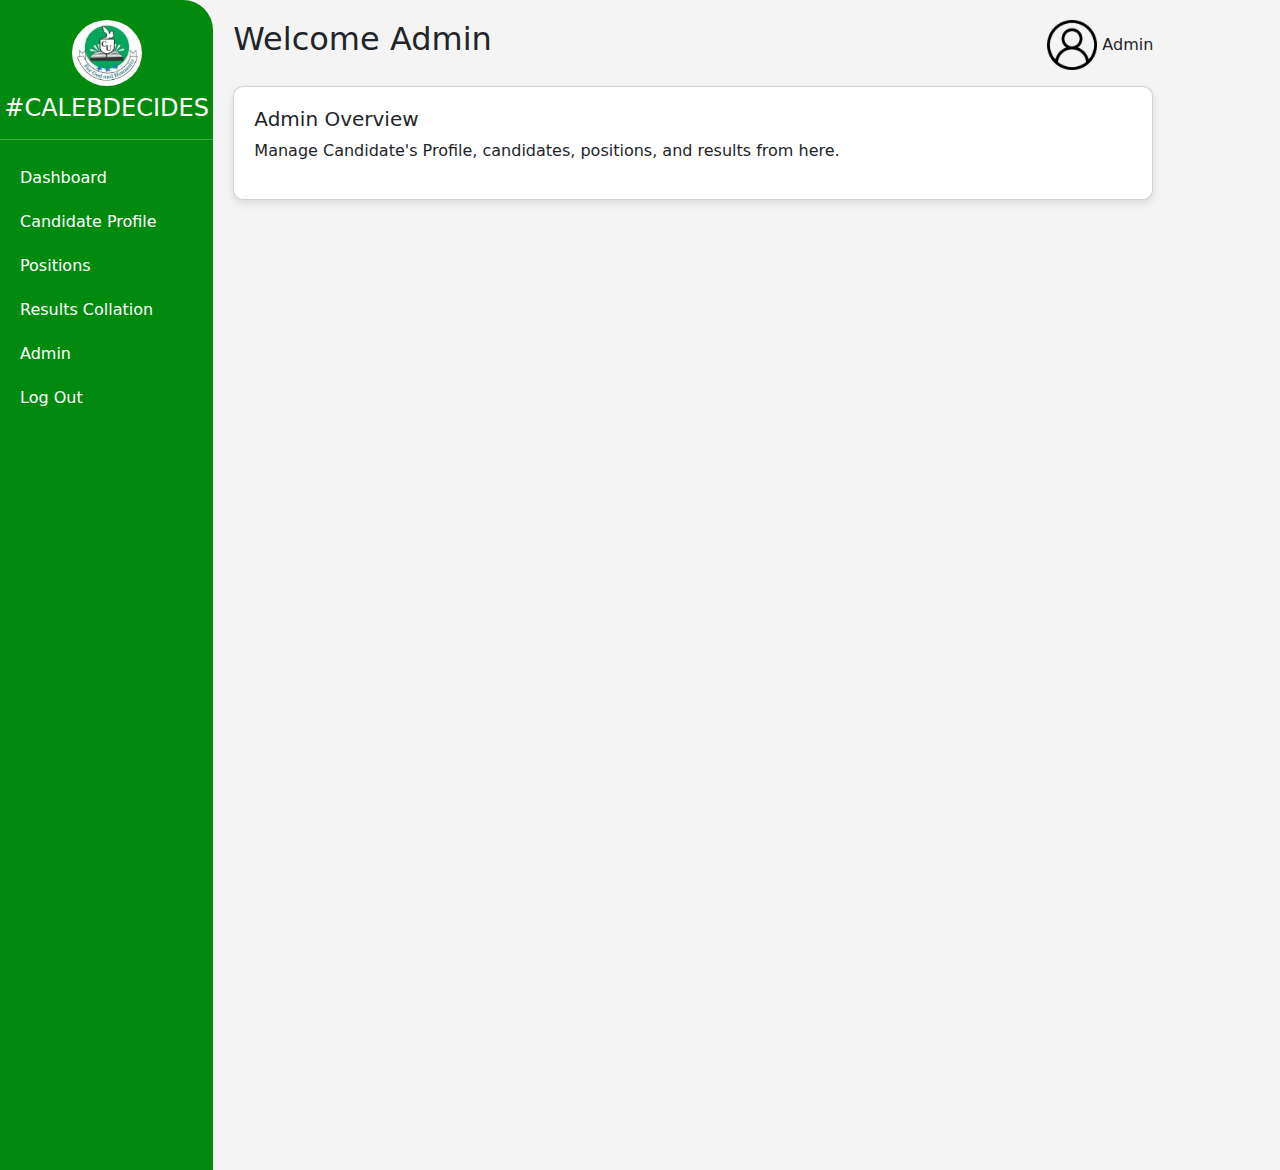
==== Voting page/Admin page/Admin.html @ 2a87386b "first commit" ====
<!DOCTYPE html>
<html lang="en">

<head>
    <meta charset="UTF-8">
    <meta name="viewport" content="width=device-width, initial-scale=1.0">
    <title>Admin Dashboard</title>
    <link rel="stylesheet" href="https://cdn.jsdelivr.net/npm/bootstrap@5.3.0/dist/css/bootstrap.min.css">
    <link rel="stylesheet" href="styles.css">
    <link rel="preconnect" href="https://fonts.googleapis.com">
    <link rel="preconnect" href="https://fonts.gstatic.com" crossorigin>
    <link href="https://fonts.googleapis.com/css2?family=Josefin+Sans:ital,wght@0,100..700;1,100..700&display=swap"
        rel="stylesheet">

    <style>
        body {
            background-color: #f4f4f4;
        }

        .sidebar {
            height: 130vh;
            background-color: #028A0F;
            padding-top: 20px;
            color: white;
            border-top-right-radius: 30px;
        }

        .sidebar a {
            color: white;
            text-decoration: none;
            display: block;
            padding: 10px 20px;
        }

        .sidebar a:hover {
            background-color: #026B0C;
        }

        .content {
            padding: 20px;
        }

        .card {
            border-radius: 10px;
            box-shadow: 0 4px 8px rgba(0, 0, 0, 0.1);
            background: #ffffff;
            padding: 20px;
        }

        .manifesto-speech {
            font-size: 15px;
            color: #FFC107;
        }

        .voteBox {
            width: 100px;
        }

        input[type="number"]::-webkit-inner-spin-button,
        input[type="number"]::-webkit-outer-spin-button {
            -webkit-appearance: none;
            margin: 0;
        }

        .cand-info {
            font-family: "Josefin Sans", sans-serif;
            font-optical-sizing: auto;
            font-style: normal;
        }
    </style>
</head>

<body>
    <div class="d-flex">
        <div class="sidebar col-md-2 ">
            <img src="/Images/Caleb.jpeg" class="mb-2 rounded-circle mx-auto d-block" width="70">
            <h4 class="text-center"> #CALEBDECIDES</h4>

            <hr>
            <a href="#dashboard" onclick="showSection('dashboard')">Dashboard</a>
            
            <a href="#candidatesProfile" onclick="showSection('candidatesProfile')">Candidate Profile</a>
            <a href="#positions" onclick="showSection('positions')">Positions</a>
            <a href="#results" onclick="showSection('results')">Results Collation</a>
            <a href="#admin" onclick="showSection('admin')">Admin</a>
            <a href="/Voting page/Admin page/AdminLogin.html">Log Out</a>
        </div>
        <div class="content col-md-9">
            <div id="dashboard" class="section">
                <div class="d-flex justify-content-between mb-3">
                    <h2>Welcome Admin</h2>
                    <div>
                        <img src="/Images/user (2).png" width="50" alt="">
                        <span>Admin</span>
                    </div>
                </div>

                <div class="card">
                    <h5>Admin Overview</h5>
                    <p>Manage Candidate's Profile, candidates, positions, and results from here.</p>
                </div>
            </div>


            <div id="candidatesProfile" class="section" style="display: none;">
                <div class="d-flex justify-content-between">
                    <h2>Candidate's Profile</h2>
                    <div>
                        <img src="/Images/user (2).png" width="50" alt="">
                        <span>Admin</span>
                    </div>
                </div>

                <h3 class="cand-info">Candidate Information</h3>
                <div class="card w-75">
                    <label>Name</label>
                    <input type="text" class="form-control" placeholder="Enter candidate name">

                    <div class=" gap-3 mt-2 mb-2">
                        <label>Matric Number</label>
                        <input type="text" class="form-control" placeholder="Matric number">

                        <label>Level</label> <br>
                        <input type="text" class="form-control" placeholder="e.g 100">
                    </div>

                    <label>College</label>
                    <select class="form-control">
                        <option>COPAS</option>
                        <option>CASMAS</option>
                        <option>COLENSMA</option>
                    </select>

                    <label>Department</label>
                    <input type="text" class="form-control" placeholder="Department">
                     

                    <label>Position</label>
                    <select class="form-control" required>
                        <option>--Select Position--</option>
                        <option>President</option>
                        <option>Academic Director</option>
                        <option>Social Director</option>
                        

                    </select>
                    

                    <label>Upload of Candidate's Manifesto</label>
                    <p class="manifesto-speech">Your manifesto is your voice. Make it count!!!</p>

                    <textarea name="manifesto" class="form-control" id=""></textarea>

                    <label>Upload Candidate Image</label>
                    <input type="file" class="form-control">
                    <button class="btn btn-success mt-3">Upload</button>
                </div>
            </div>

            <div id="positions" class="section" style="display: none;">
                <div class="d-flex justify-content-between mb-3">
                    <h2>Manage Positions</h2>
                    <div>
                        <img src="/Images/user (2).png" width="50" alt="">
                        <span>Admin</span>
                    </div>
                </div>
            
                <div class="card">
                    <h5>Add New Position</h5>
                    <form id="positionForm">
                        <label>Position Name</label>
                        <input type="text" class="form-control" id="positionName" placeholder="Enter position name" required>
                        
                        <button type="button" class="btn btn-success mt-3" onclick="addPosition()">Add Position</button>
                    </form>
                </div>
            
                <div class="card mt-4">
                    <h5>Existing Positions</h5>
                    <table class="table table-striped">
                        <thead>
                            <tr>
                                <th>#</th>
                                <th>Position Name</th>
                                <th>Actions</th>
                            </tr>
                        </thead>
                        <tbody id="positionsTable">
                            <!-- Positions will be dynamically added here -->
                        </tbody>
                    </table>
                </div>
            </div>


            <div id="results" class="section" style="display: none;">

                <div class="d-flex justify-content-between mb-3">
                    <h2>Results Collation</h2>
                    <div>
                        <img src="/Images/user (2).png" width="50" alt="">
                        <span>Admin</span>
                    </div>
                </div>

                <form>
                    <div class="card">
                        <label>College</label>
                        <select class="form-control" required>
                            <option>--Select College--</option>
                            <option>COPAS</option>
                            <option>CASMAS</option>
                            <option>COLENSMA</option>
                        </select>
                        <label>Position</label>
                        <select class="form-control" required>
                            <option>--Select Position--</option>
                            <option>President</option>
                            <option>Academic Director</option>
                            <option>Social Director</option>
                        </select>

                        <label>Nominee</label>
                        <select class="form-control" placeholder="select" required>
                            <option>--Select Nominee--</option>
                            <option>John Doe</option>
                            <option>Mary Ayomide</option>
                            <option>Desmond Vincent</option>
                        </select>

                        <label>Total Number of Votes</label>
                        <input type="number" class="voteBox border  form-control py-2" required>

                        <button class="btn btn-success mt-3">Upload Results</button>
                    </div>
                    <form>
            </div>

            <div id="admin" class="section" style="display: none;">
                <div class="d-flex justify-content-between mb-3">
                    <h2>Admin Panel</h2>
                    <div>
                        <img src="/Images/user (2).png" width="50" alt="">
                        <span>Admin</span>
                    </div>
                </div>
            
                <div class="row">
                    <div class="col-md-4">
                        <div class="card text-center p-3">
                            <h5>Total Positions</h5>
                            <h3 id="totalPositions">0</h3>
                        </div>
                    </div>
                    <div class="col-md-4">
                        <div class="card text-center p-3">
                            <h5>Total Candidates</h5>
                            <h3 id="totalCandidates">0</h3>
                        </div>
                    </div>
                    <div class="col-md-4">
                        <div class="card text-center p-3">
                            <h5>Total Admins</h5>
                            <h3 id="totalAdmins">1</h3>
                        </div>
                    </div>
                </div>
            
                <div class="card mt-4">
                    <h5>Manage Admins</h5>
                    <form id="adminForm">
                        <label>Admin Name</label>
                        <input type="text" class="form-control" id="adminName" placeholder="Enter admin name" required>
                        
                        <button type="button" class="btn btn-success mt-3" onclick="addAdmin()">Add Admin</button>
                    </form>
                </div>
                
            
                <div class="card mt-4">
                    <h5>System Settings</h5>
                    <label>Voting Status</label>
                    <select class="form-control" id="votingStatus">
                        <option value="open">Open</option>
                        <option value="closed">Closed</option>
                    </select>
                    <button class="btn btn-primary mt-3" onclick="updateVotingStatus()">Update</button>
                </div>
            </div>
        </div>



    </div>
    <script>
        function showSection(sectionId) {
            document.querySelectorAll('.section').forEach(section => {
                section.style.display = 'none';
            });
            document.getElementById(sectionId).style.display = 'block';
        }
       


        let positions = JSON.parse(localStorage.getItem('positions')) || [];
    let admins = JSON.parse(localStorage.getItem('admins')) || ['Super Admin'];

    function addPosition() {
        const positionName = document.getElementById('positionName').value;
        if (positionName.trim() === '') {
            alert('Please enter a position name');
            return;
        }
        
        positions.push(positionName);
        localStorage.setItem('positions', JSON.stringify(positions));
        updatePositionsTable();
        updateAdminStats();
        document.getElementById('positionForm').reset();
    }

    function updatePositionsTable() {
        const tableBody = document.getElementById('positionsTable');
        tableBody.innerHTML = '';
        
        positions.forEach((position, index) => {
            tableBody.innerHTML += `
                <tr>
                    <td>${index + 1}</td>
                    <td>${position}</td>
                    <td>
                        <button class="btn btn-warning btn-sm" onclick="editPosition(${index})">Edit</button>
                        <button class="btn btn-danger btn-sm" onclick="deletePosition(${index})">Delete</button>
                    </td>
                </tr>`;
        });
    }

    function editPosition(index) {
        const newName = prompt('Edit Position Name:', positions[index]);
        if (newName) {
            positions[index] = newName;
            localStorage.setItem('positions', JSON.stringify(positions));
            updatePositionsTable();
        }
    }

    function deletePosition(index) {
        if (confirm('Are you sure you want to delete this position?')) {
            positions.splice(index, 1);
            localStorage.setItem('positions', JSON.stringify(positions));
            updatePositionsTable();
            updateAdminStats();
        }
    }

    function addAdmin() {
        const adminName = document.getElementById('adminName').value;
        if (adminName.trim() === '') {
            alert('Please enter an admin name');
            return;
        }
        
        admins.push(adminName);
        localStorage.setItem('admins', JSON.stringify(admins));
        updateAdminStats();
        document.getElementById('adminForm').reset();
    }

    function updateVotingStatus() {
        const status = document.getElementById('votingStatus').value;
        alert(`Voting status updated to: ${status}`);
    }

    function updateAdminStats() {
        document.getElementById('totalPositions').innerText = positions.length;
        document.getElementById('totalAdmins').innerText = admins.length;
    }

    document.addEventListener('DOMContentLoaded', () => {
        updatePositionsTable();
        updateAdminStats();
    });
    </script>
</body>

</html>
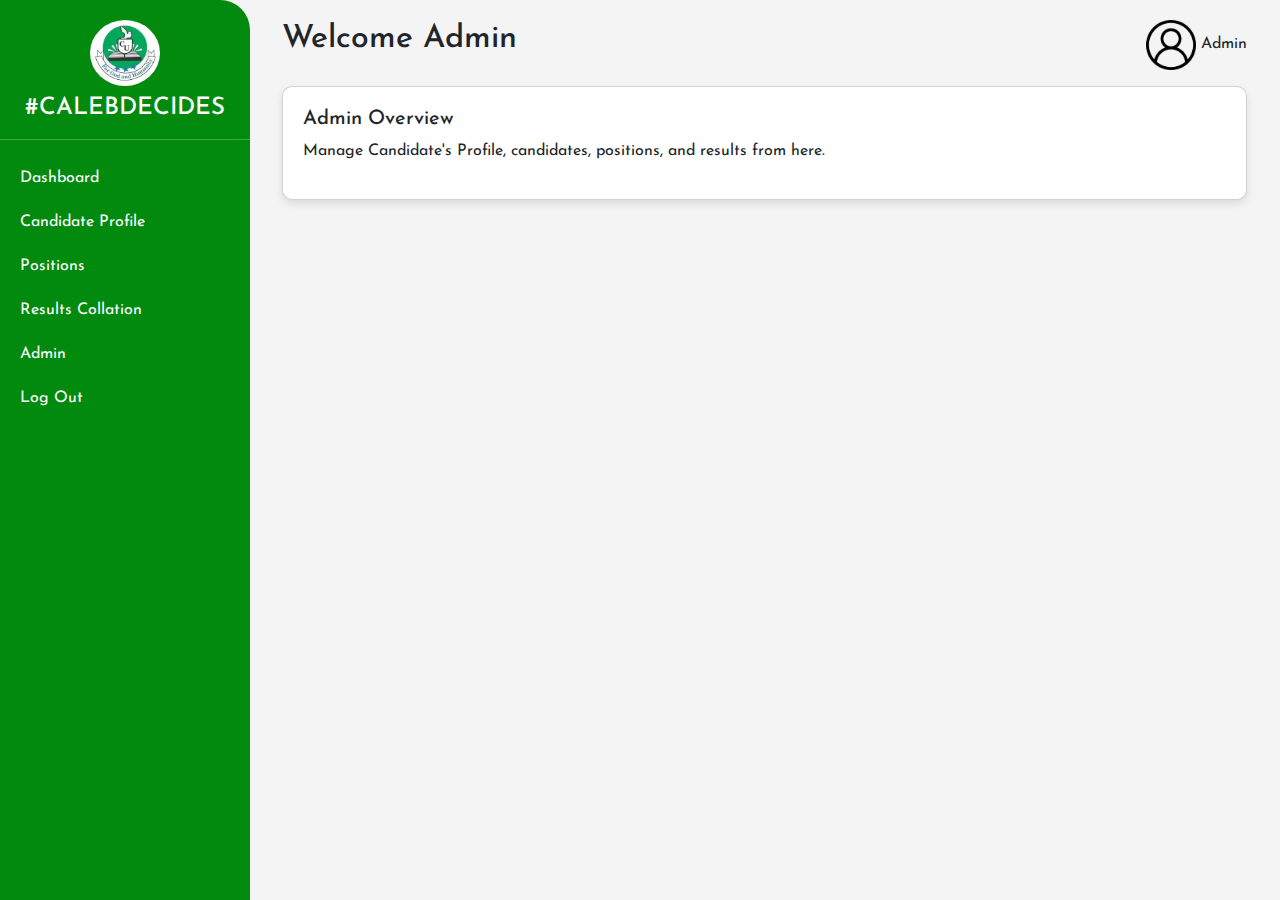
==== commit ddffad78: "Refactored and improved OCR logic, updated KNN implementation" ====
--- a/Voting page/Admin page/Admin.html
+++ b/Voting page/Admin page/Admin.html
@@ -15,13 +15,20 @@
     <style>
         body {
             background-color: #f4f4f4;
+            font-family: 'Josefin Sans', sans-serif;
         }
 
         .sidebar {
-            height: 130vh;
+            height: 100vh;
             background-color: #028A0F;
             padding-top: 20px;
             color: white;
+            position: fixed;
+            width: 250px;
+            top: 0;
+            left: 0;
+            z-index: 1000;
+            transition: transform 0.3s ease-in-out;
             border-top-right-radius: 30px;
         }
 
@@ -38,6 +45,10 @@
 
         .content {
             padding: 20px;
+            margin-left: 250px;
+
+            width: 80%;
+            transition: margin-left 0.3s ease-in-out;
         }
 
         .card {
@@ -67,25 +78,53 @@
             font-optical-sizing: auto;
             font-style: normal;
         }
+
+          /* Responsive Styles */
+          @media (max-width: 768px) {
+            .sidebar {
+                transform: translateX(-100%);
+                position: fixed;
+            }
+
+            .sidebar.show {
+                transform: translateX(0);
+            }
+
+            .content {
+                margin-left: 0 !important;
+                width: 100%;
+            }
+
+            .btn-menu-toggle {
+                position: fixed;
+                top: 10px;
+                right: 10px;
+                z-index: 1051;
+            }
+        }
     </style>
 </head>
 
 <body>
-    <div class="d-flex">
-        <div class="sidebar col-md-2 ">
+
+     <!-- Sidebar Toggle for Mobile -->
+     <button class="btn btn-success d-md-none btn-menu-toggle" onclick="toggleSidebar()">☰ Menu</button>
+
+    <div class="container-fluid">
+        <div class="sidebar col-12 col-md-2" id="sidebar">
             <img src="/Images/Caleb.jpeg" class="mb-2 rounded-circle mx-auto d-block" width="70">
             <h4 class="text-center"> #CALEBDECIDES</h4>
 
             <hr>
-            <a href="#dashboard" onclick="showSection('dashboard')">Dashboard</a>
-            
-            <a href="#candidatesProfile" onclick="showSection('candidatesProfile')">Candidate Profile</a>
-            <a href="#positions" onclick="showSection('positions')">Positions</a>
-            <a href="#results" onclick="showSection('results')">Results Collation</a>
-            <a href="#admin" onclick="showSection('admin')">Admin</a>
+            <a href="#dashboard" onclick="showSection('dashboard'); closeSidebar()">Dashboard</a>
+
+            <a href="#candidatesProfile" onclick="showSection('candidatesProfile');closeSidebar() ">Candidate Profile</a>
+            <a href="#positions" onclick="showSection('positions'); closeSidebar()">Positions</a>
+            <a href="#results" onclick="showSection('results'); closeSidebar()">Results Collation</a>
+            <a href="#admin" onclick="showSection('admin'); closeSidebar()">Admin</a>
             <a href="/Voting page/Admin page/AdminLogin.html">Log Out</a>
         </div>
-        <div class="content col-md-9">
+        <div class="content ">
             <div id="dashboard" class="section">
                 <div class="d-flex justify-content-between mb-3">
                     <h2>Welcome Admin</h2>
@@ -112,7 +151,7 @@
                 </div>
 
                 <h3 class="cand-info">Candidate Information</h3>
-                <div class="card w-75">
+                <div class="card w-100">
                     <label>Name</label>
                     <input type="text" class="form-control" placeholder="Enter candidate name">
 
@@ -133,7 +172,7 @@
 
                     <label>Department</label>
                     <input type="text" class="form-control" placeholder="Department">
-                     
+
 
                     <label>Position</label>
                     <select class="form-control" required>
@@ -141,10 +180,10 @@
                         <option>President</option>
                         <option>Academic Director</option>
                         <option>Social Director</option>
-                        
+
 
                     </select>
-                    
+
 
                     <label>Upload of Candidate's Manifesto</label>
                     <p class="manifesto-speech">Your manifesto is your voice. Make it count!!!</p>
@@ -165,17 +204,18 @@
                         <span>Admin</span>
                     </div>
                 </div>
-            
+
                 <div class="card">
                     <h5>Add New Position</h5>
                     <form id="positionForm">
                         <label>Position Name</label>
-                        <input type="text" class="form-control" id="positionName" placeholder="Enter position name" required>
-                        
+                        <input type="text" class="form-control" id="positionName" placeholder="Enter position name"
+                            required>
+
                         <button type="button" class="btn btn-success mt-3" onclick="addPosition()">Add Position</button>
                     </form>
                 </div>
-            
+
                 <div class="card mt-4">
                     <h5>Existing Positions</h5>
                     <table class="table table-striped">
@@ -245,7 +285,7 @@
                         <span>Admin</span>
                     </div>
                 </div>
-            
+
                 <div class="row">
                     <div class="col-md-4">
                         <div class="card text-center p-3">
@@ -266,18 +306,18 @@
                         </div>
                     </div>
                 </div>
-            
+
                 <div class="card mt-4">
                     <h5>Manage Admins</h5>
                     <form id="adminForm">
                         <label>Admin Name</label>
                         <input type="text" class="form-control" id="adminName" placeholder="Enter admin name" required>
-                        
+
                         <button type="button" class="btn btn-success mt-3" onclick="addAdmin()">Add Admin</button>
                     </form>
                 </div>
-                
-            
+
+
                 <div class="card mt-4">
                     <h5>System Settings</h5>
                     <label>Voting Status</label>
@@ -300,32 +340,32 @@
             });
             document.getElementById(sectionId).style.display = 'block';
         }
-       
+
 
 
         let positions = JSON.parse(localStorage.getItem('positions')) || [];
-    let admins = JSON.parse(localStorage.getItem('admins')) || ['Super Admin'];
-
-    function addPosition() {
-        const positionName = document.getElementById('positionName').value;
-        if (positionName.trim() === '') {
-            alert('Please enter a position name');
-            return;
-        }
-        
-        positions.push(positionName);
-        localStorage.setItem('positions', JSON.stringify(positions));
-        updatePositionsTable();
-        updateAdminStats();
-        document.getElementById('positionForm').reset();
-    }
-
-    function updatePositionsTable() {
-        const tableBody = document.getElementById('positionsTable');
-        tableBody.innerHTML = '';
-        
-        positions.forEach((position, index) => {
-            tableBody.innerHTML += `
+        let admins = JSON.parse(localStorage.getItem('admins')) || ['Super Admin'];
+
+        function addPosition() {
+            const positionName = document.getElementById('positionName').value;
+            if (positionName.trim() === '') {
+                alert('Please enter a position name');
+                return;
+            }
+
+            positions.push(positionName);
+            localStorage.setItem('positions', JSON.stringify(positions));
+            updatePositionsTable();
+            updateAdminStats();
+            document.getElementById('positionForm').reset();
+        }
+
+        function updatePositionsTable() {
+            const tableBody = document.getElementById('positionsTable');
+            tableBody.innerHTML = '';
+
+            positions.forEach((position, index) => {
+                tableBody.innerHTML += `
                 <tr>
                     <td>${index + 1}</td>
                     <td>${position}</td>
@@ -334,54 +374,66 @@
                         <button class="btn btn-danger btn-sm" onclick="deletePosition(${index})">Delete</button>
                     </td>
                 </tr>`;
-        });
-    }
-
-    function editPosition(index) {
-        const newName = prompt('Edit Position Name:', positions[index]);
-        if (newName) {
-            positions[index] = newName;
-            localStorage.setItem('positions', JSON.stringify(positions));
-            updatePositionsTable();
-        }
-    }
-
-    function deletePosition(index) {
-        if (confirm('Are you sure you want to delete this position?')) {
-            positions.splice(index, 1);
-            localStorage.setItem('positions', JSON.stringify(positions));
+            });
+        }
+
+        function editPosition(index) {
+            const newName = prompt('Edit Position Name:', positions[index]);
+            if (newName) {
+                positions[index] = newName;
+                localStorage.setItem('positions', JSON.stringify(positions));
+                updatePositionsTable();
+            }
+        }
+
+        function deletePosition(index) {
+            if (confirm('Are you sure you want to delete this position?')) {
+                positions.splice(index, 1);
+                localStorage.setItem('positions', JSON.stringify(positions));
+                updatePositionsTable();
+                updateAdminStats();
+            }
+        }
+
+        function addAdmin() {
+            const adminName = document.getElementById('adminName').value;
+            if (adminName.trim() === '') {
+                alert('Please enter an admin name');
+                return;
+            }
+
+            admins.push(adminName);
+            localStorage.setItem('admins', JSON.stringify(admins));
+            updateAdminStats();
+            document.getElementById('adminForm').reset();
+        }
+
+        function updateVotingStatus() {
+            const status = document.getElementById('votingStatus').value;
+            alert(`Voting status updated to: ${status}`);
+        }
+
+        function updateAdminStats() {
+            document.getElementById('totalPositions').innerText = positions.length;
+            document.getElementById('totalAdmins').innerText = admins.length;
+        }
+
+        document.addEventListener('DOMContentLoaded', () => {
             updatePositionsTable();
             updateAdminStats();
-        }
-    }
-
-    function addAdmin() {
-        const adminName = document.getElementById('adminName').value;
-        if (adminName.trim() === '') {
-            alert('Please enter an admin name');
-            return;
-        }
+        });
         
-        admins.push(adminName);
-        localStorage.setItem('admins', JSON.stringify(admins));
-        updateAdminStats();
-        document.getElementById('adminForm').reset();
-    }
-
-    function updateVotingStatus() {
-        const status = document.getElementById('votingStatus').value;
-        alert(`Voting status updated to: ${status}`);
-    }
-
-    function updateAdminStats() {
-        document.getElementById('totalPositions').innerText = positions.length;
-        document.getElementById('totalAdmins').innerText = admins.length;
-    }
-
-    document.addEventListener('DOMContentLoaded', () => {
-        updatePositionsTable();
-        updateAdminStats();
-    });
+
+        function toggleSidebar() {
+            document.getElementById('sidebar').classList.toggle('show');
+        }
+
+        function closeSidebar() {
+            if (window.innerWidth < 768) {
+                document.getElementById('sidebar').classList.remove('show');
+            }
+        }
+    
     </script>
 </body>
 
